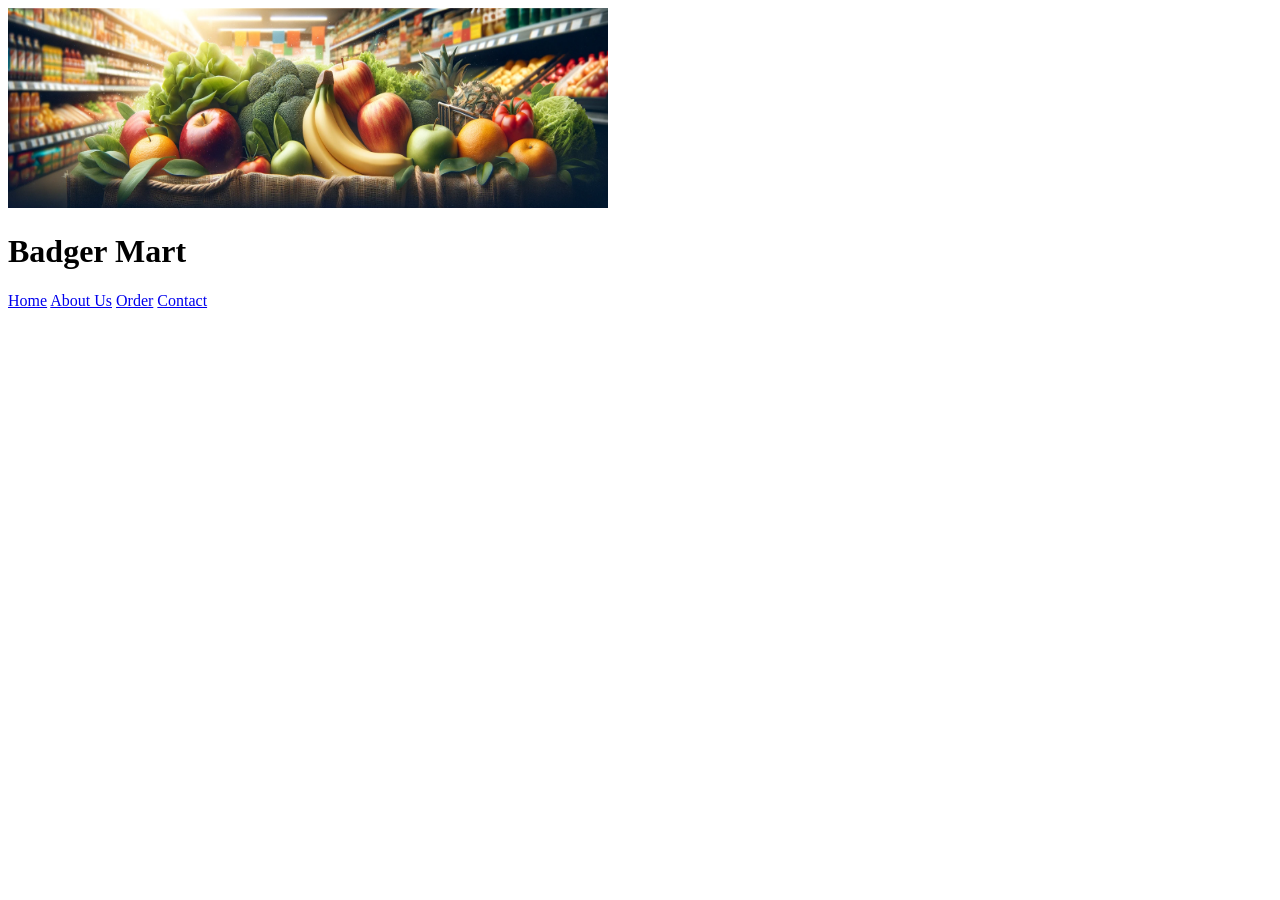
==== badger-mart/about-us.html @ e79cdf2d "Initial commit" ====
<!DOCTYPE html>
<html lang="en">
	<head>
		<meta charset="UTF-8">
		<meta name="viewport" content="width=device-width, initial-scale=1.0">
		<title>Badger Mart</title>
		<link rel="stylesheet" href="styles.css">
	</head>
	<body>
		<header>
			<img src="assets/banner.png" alt="Badger Mart Banner" height="200" width="600"/>
			<h1>Badger Mart</h1>
			<nav>
				<a href="index.html">Home</a>
				<a href="about-us.html">About Us</a>
				<a href="order.html">Order</a>
				<a href="contact.html">Contact</a>
			</nav>
		</header>
		<main>
			<div class="large-text-wrap">
				<!-- TODO: Add some lorem ipsum! -->
				
			</div>
		</main>
	</body>
</html>
---- badger-mart/styles.css ----
table, th, td {
  border: 1px solid;
}

.job-option {
  display: flex;
  align-items: center;
  margin-bottom: 10px;
}

.job-option input[type='radio'] {
  margin-right: 10px;
}

.job-description {
  margin-left: 10px;
}

.large-text-wrap {
  inline-size: 500px; 
}

/* TODO: Add your primary and secondary styling below! */
.primary-button {

}

.secondary-button {
  
}
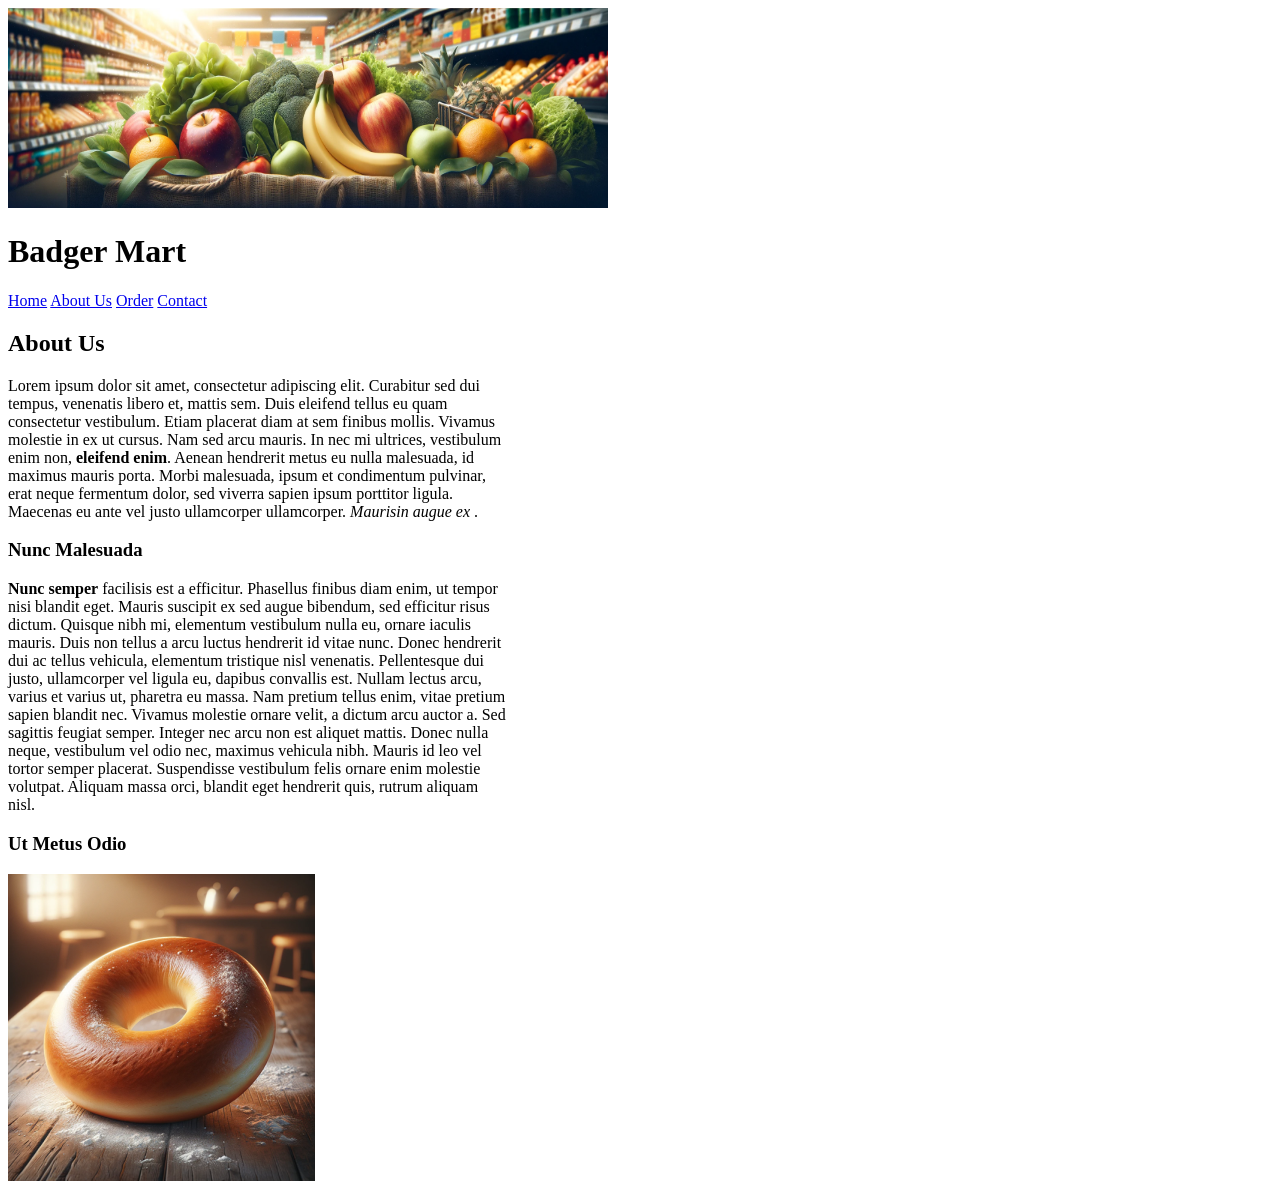
==== commit 70f2bd5a: "Finish part 1: About Us Page" ====
--- a/badger-mart/about-us.html
+++ b/badger-mart/about-us.html
@@ -1,27 +1,67 @@
-<!DOCTYPE html>
+<!doctype html>
 <html lang="en">
-	<head>
-		<meta charset="UTF-8">
-		<meta name="viewport" content="width=device-width, initial-scale=1.0">
-		<title>Badger Mart</title>
-		<link rel="stylesheet" href="styles.css">
-	</head>
-	<body>
-		<header>
-			<img src="assets/banner.png" alt="Badger Mart Banner" height="200" width="600"/>
-			<h1>Badger Mart</h1>
-			<nav>
-				<a href="index.html">Home</a>
-				<a href="about-us.html">About Us</a>
-				<a href="order.html">Order</a>
-				<a href="contact.html">Contact</a>
-			</nav>
-		</header>
-		<main>
-			<div class="large-text-wrap">
-				<!-- TODO: Add some lorem ipsum! -->
-				
-			</div>
-		</main>
-	</body>
+    <head>
+        <meta charset="UTF-8" />
+        <meta name="viewport" content="width=device-width, initial-scale=1.0" />
+        <title>Badger Mart</title>
+        <link rel="stylesheet" href="styles.css" />
+    </head>
+    <body>
+        <header>
+            <img
+                src="assets/banner.png"
+                alt="Badger Mart Banner"
+                height="200"
+                width="600"
+            />
+            <h1>Badger Mart</h1>
+            <nav>
+                <a href="index.html">Home</a>
+                <a href="about-us.html">About Us</a>
+                <a href="order.html">Order</a>
+                <a href="contact.html">Contact</a>
+            </nav>
+        </header>
+        <main>
+            <div class="large-text-wrap">
+                <h2>About Us</h2>
+                <p>
+                    Lorem ipsum dolor sit amet, consectetur adipiscing elit.
+                    Curabitur sed dui tempus, venenatis libero et, mattis sem.
+                    Duis eleifend tellus eu quam consectetur vestibulum. Etiam
+                    placerat diam at sem finibus mollis. Vivamus molestie in ex
+                    ut cursus. Nam sed arcu mauris. In nec mi ultrices,
+                    vestibulum enim non, <strong>eleifend enim</strong>. Aenean
+                    hendrerit metus eu nulla malesuada, id maximus mauris porta.
+                    Morbi malesuada, ipsum et condimentum pulvinar, erat neque
+                    fermentum dolor, sed viverra sapien ipsum porttitor ligula.
+                    Maecenas eu ante vel justo ullamcorper ullamcorper.
+                    <em>Maurisin augue ex</em>
+                    .
+                </p>
+                <h3>Nunc Malesuada</h3>
+                <p>
+                    <strong>Nunc semper</strong> facilisis est a efficitur.
+                    Phasellus finibus diam enim, ut tempor nisi blandit eget.
+                    Mauris suscipit ex sed augue bibendum, sed efficitur risus
+                    dictum. Quisque nibh mi, elementum vestibulum nulla eu,
+                    ornare iaculis mauris. Duis non tellus a arcu luctus
+                    hendrerit id vitae nunc. Donec hendrerit dui ac tellus
+                    vehicula, elementum tristique nisl venenatis. Pellentesque
+                    dui justo, ullamcorper vel ligula eu, dapibus convallis est.
+                    Nullam lectus arcu, varius et varius ut, pharetra eu massa.
+                    Nam pretium tellus enim, vitae pretium sapien blandit nec.
+                    Vivamus molestie ornare velit, a dictum arcu auctor a. Sed
+                    sagittis feugiat semper. Integer nec arcu non est aliquet
+                    mattis. Donec nulla neque, vestibulum vel odio nec, maximus
+                    vehicula nibh. Mauris id leo vel tortor semper placerat.
+                    Suspendisse vestibulum felis ornare enim molestie volutpat.
+                    Aliquam massa orci, blandit eget hendrerit quis, rutrum
+                    aliquam nisl.
+                </p>
+                <h3>Ut Metus Odio</h3>
+                <img alt="a bagel" src="assets/bagel.png" />
+            </div>
+        </main>
+    </body>
 </html>
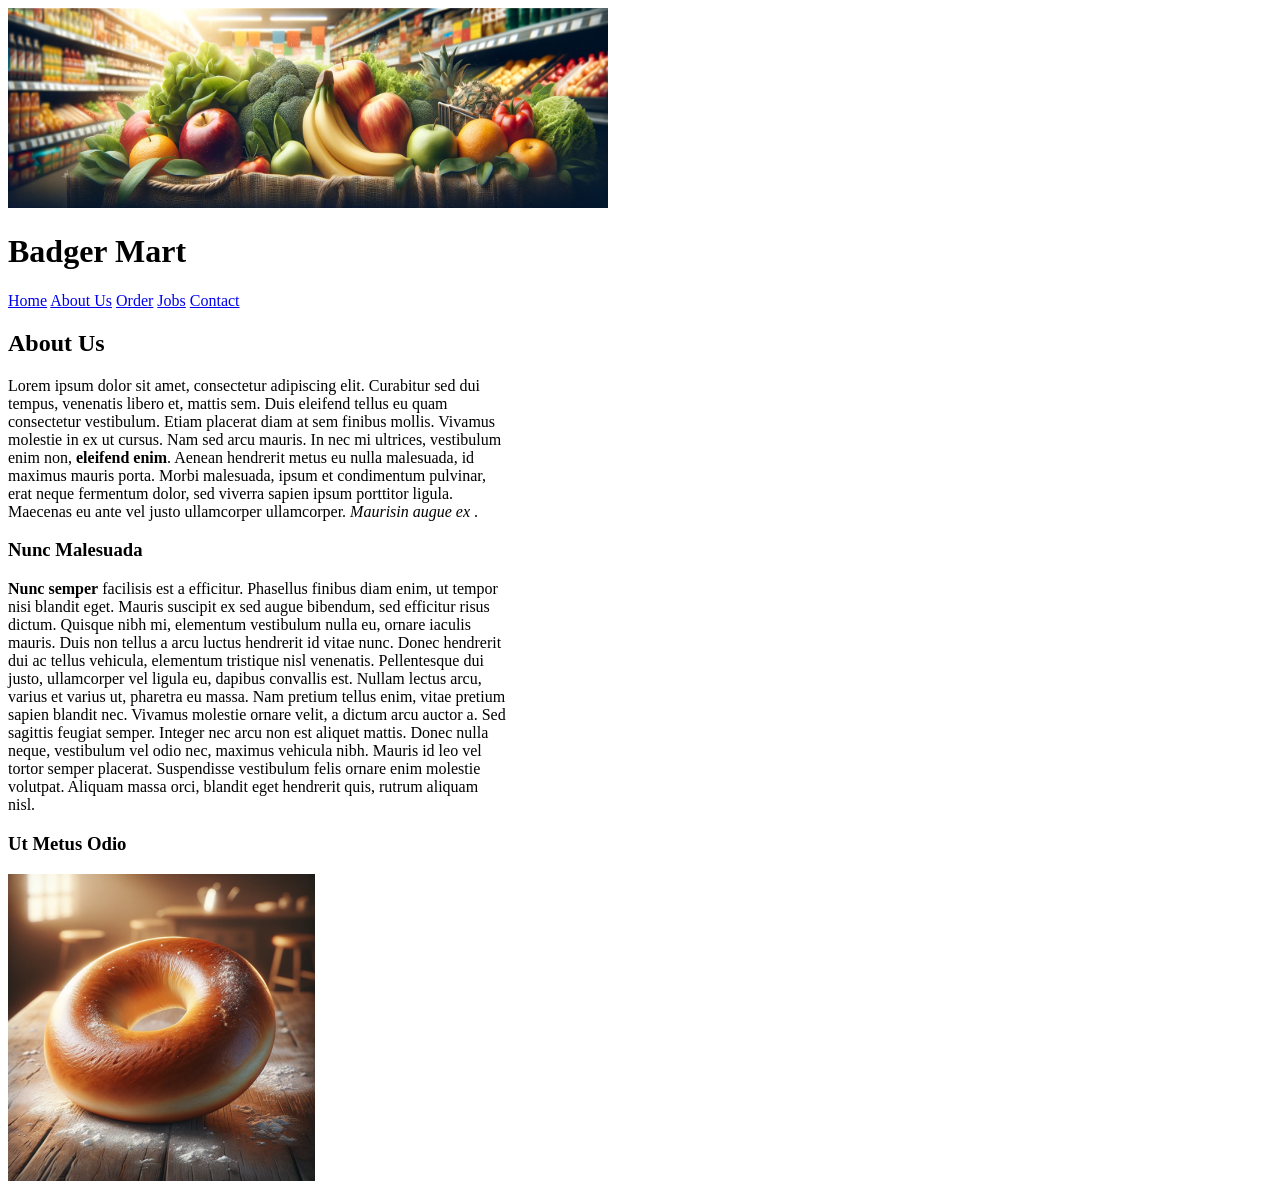
==== commit e281e376: "Finish part 3: Jobs Page" ====
--- a/badger-mart/about-us.html
+++ b/badger-mart/about-us.html
@@ -19,6 +19,7 @@
                 <a href="index.html">Home</a>
                 <a href="about-us.html">About Us</a>
                 <a href="order.html">Order</a>
+                <a href="jobs.html">Jobs</a>
                 <a href="contact.html">Contact</a>
             </nav>
         </header>
--- a/badger-mart/styles.css
+++ b/badger-mart/styles.css
@@ -1,30 +1,39 @@
-table, th, td {
-  border: 1px solid;
+table,
+th,
+td {
+    border: 1px solid;
 }
 
 .job-option {
-  display: flex;
-  align-items: center;
-  margin-bottom: 10px;
+    display: flex;
+    align-items: center;
+    margin-bottom: 10px;
 }
 
-.job-option input[type='radio'] {
-  margin-right: 10px;
+.job-option input[type="radio"] {
+    margin-right: 10px;
 }
 
 .job-description {
-  margin-left: 10px;
+    margin-left: 10px;
 }
 
 .large-text-wrap {
-  inline-size: 500px; 
+    inline-size: 500px;
 }
 
 /* TODO: Add your primary and secondary styling below! */
 .primary-button {
-
+    background-color: green;
+    border: 1px solid gainsboro;
+    border-radius: 8px;
+    color: white;
+    padding: 8px 16px;
 }
 
 .secondary-button {
-  
-}+    background-color: ghostwhite;
+    border: 1px solid gainsboro;
+    border-radius: 8px;
+    padding: 8px 16px;
+}
